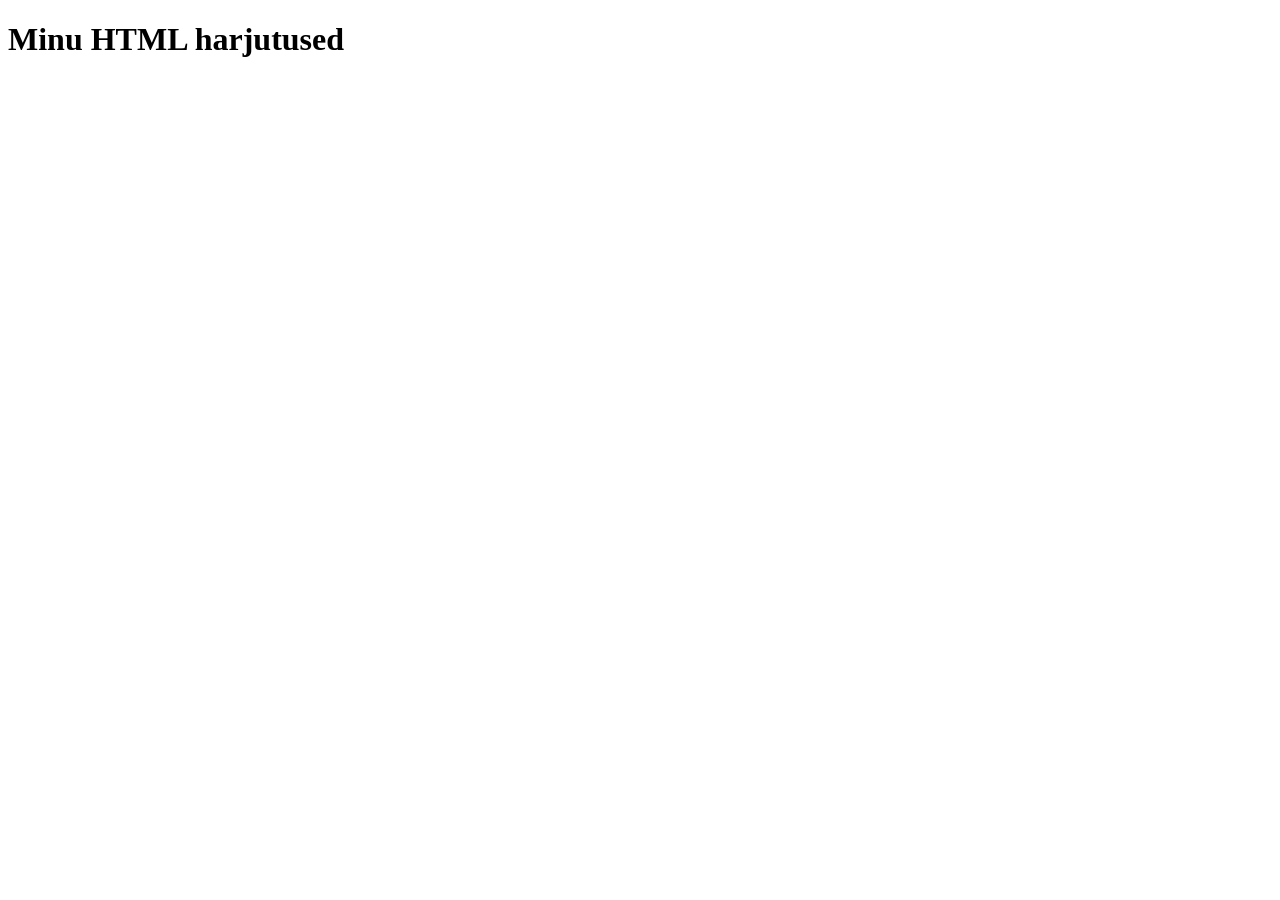
==== index.html @ 12a186f5 "ferfgdfdfdf" ====
<!DOCTYPE html>
<html lang="en">
<head>
  <meta charset="UTF-8">
  <meta name="viewport" content="width=device-width, initial-scale=1.0">
  <title>Document</title>
</head>
<body>
  <h1>Minu HTML harjutused</h1>
</body>
</html>
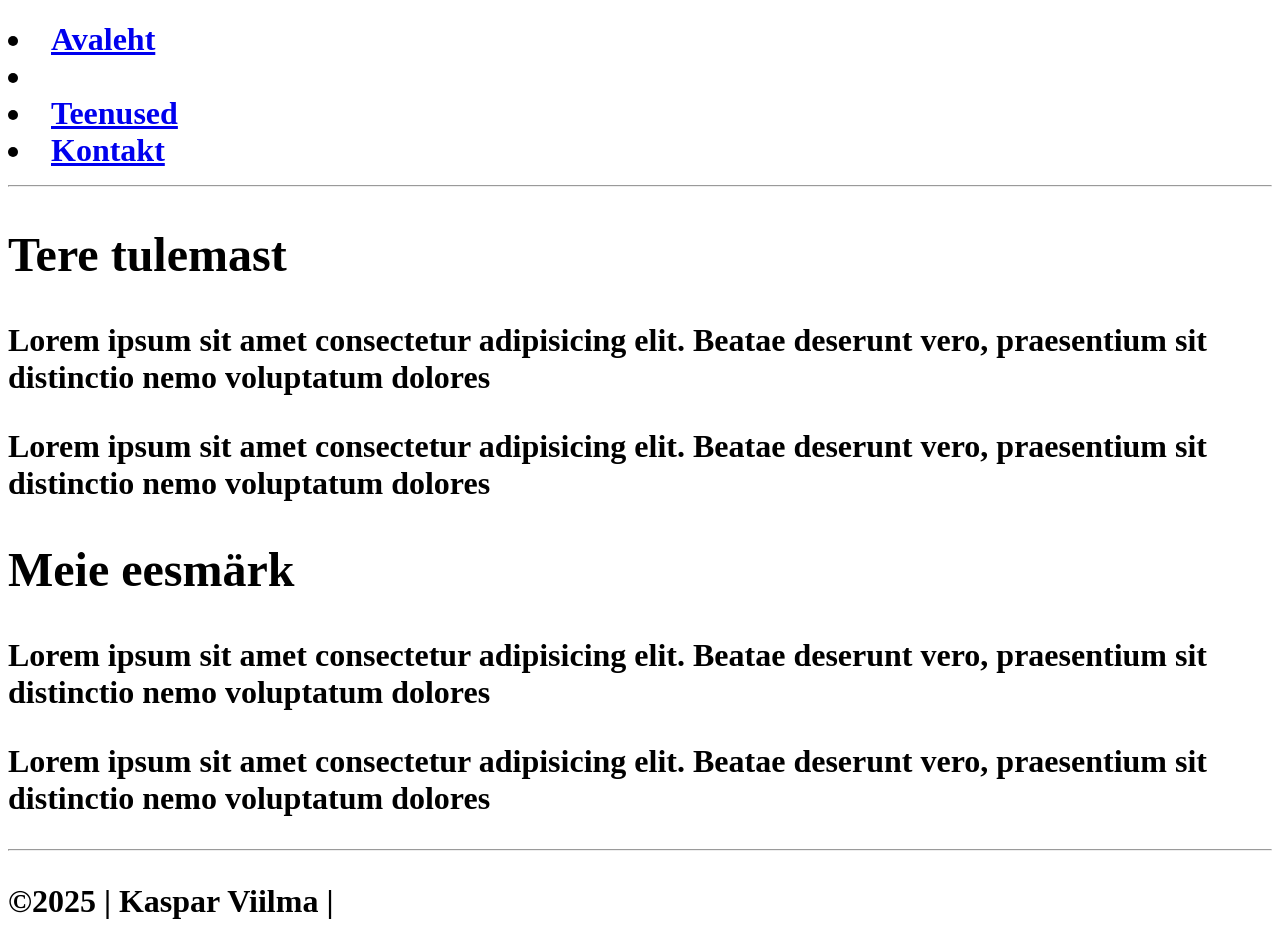
==== commit fdbe259b: "fighjgihtghtrgt" ====
--- a/index.html
+++ b/index.html
@@ -3,9 +3,23 @@
 <head>
   <meta charset="UTF-8">
   <meta name="viewport" content="width=device-width, initial-scale=1.0">
-  <title>Document</title>
+  <title>Ülesanne 5</title>
 </head>
 <body>
-  <h1>Minu HTML harjutused</h1>
+  <h1><veebibeebi</h1>
+</ul>
+     <li><a href="index.html">Avaleht</a><li>
+     <li><a href="teenused.html">Teenused</a></li>
+     <li><a href="kontakt.html">Kontakt</a></li>
+</ul>
+<hr>
+<h2>Tere tulemast</h2>
+<p>Lorem ipsum sit amet consectetur adipisicing elit. Beatae deserunt vero, praesentium sit distinctio nemo voluptatum dolores 
+<p>Lorem ipsum sit amet consectetur adipisicing elit. Beatae deserunt vero, praesentium sit distinctio nemo voluptatum dolores
+<h2>Meie eesmärk</h2>
+<p>Lorem ipsum sit amet consectetur adipisicing elit. Beatae deserunt vero, praesentium sit distinctio nemo voluptatum dolores
+<p>Lorem ipsum sit amet consectetur adipisicing elit. Beatae deserunt vero, praesentium sit distinctio nemo voluptatum dolores
+<hr>
+<p>&copy;2025 | Kaspar Viilma | <a target=""_blank"href="veebibeebi.ee</a></p>
 </body>
 </html>
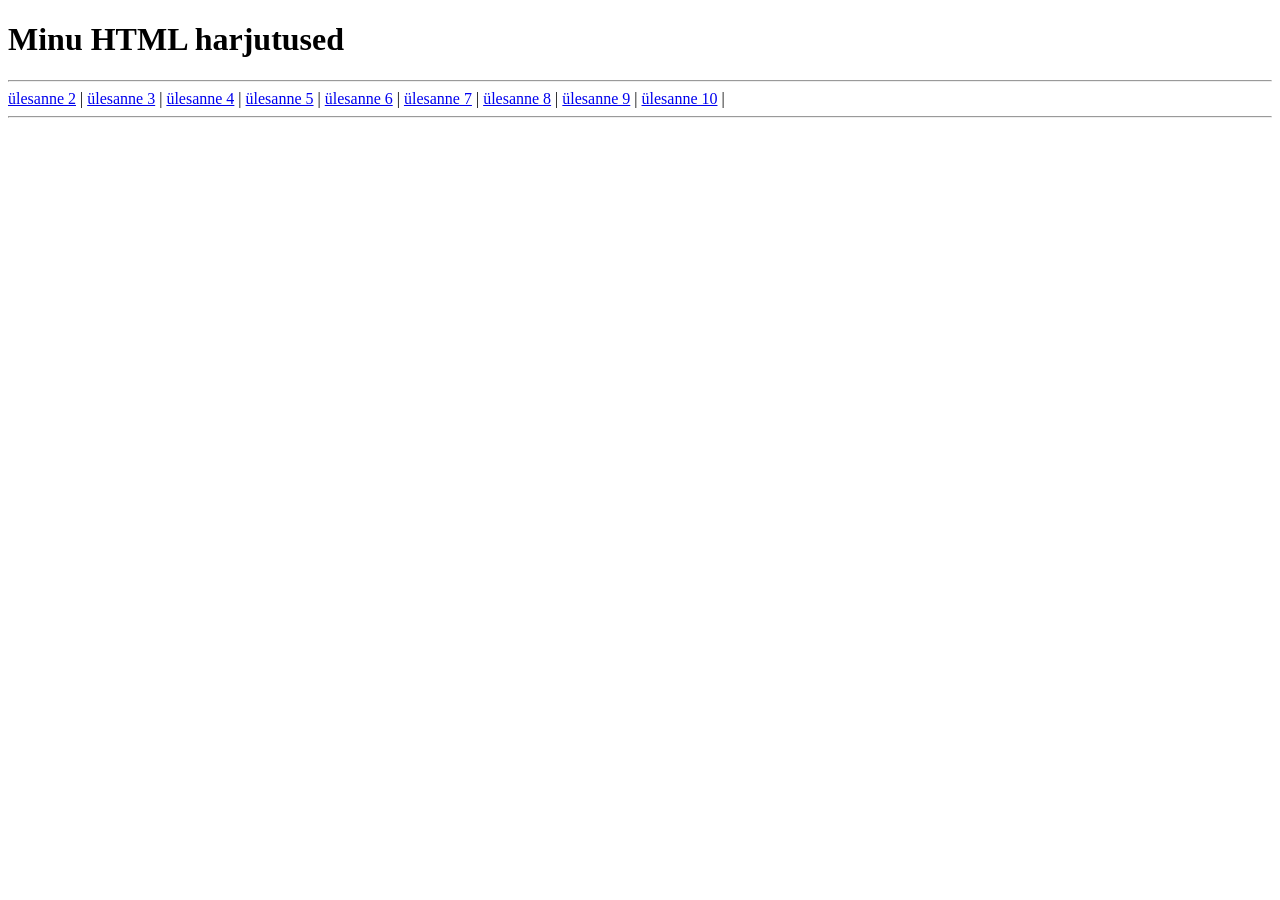
==== commit 37703c9a: "HTML" ====
--- a/index.html
+++ b/index.html
@@ -1,25 +1,23 @@
 <!DOCTYPE html>
-<html lang="en">
+<html lang="et">
 <head>
-  <meta charset="UTF-8">
-  <meta name="viewport" content="width=device-width, initial-scale=1.0">
-  <title>Ülesanne 5</title>
+    <meta charset="UTF-8">
+    <meta name="viewport" content="width=device-width, initial-scale=1.0">
+    <title>Minu HTML harjutused</title>
 </head>
 <body>
-  <h1><veebibeebi</h1>
-</ul>
-     <li><a href="index.html">Avaleht</a><li>
-     <li><a href="teenused.html">Teenused</a></li>
-     <li><a href="kontakt.html">Kontakt</a></li>
-</ul>
-<hr>
-<h2>Tere tulemast</h2>
-<p>Lorem ipsum sit amet consectetur adipisicing elit. Beatae deserunt vero, praesentium sit distinctio nemo voluptatum dolores 
-<p>Lorem ipsum sit amet consectetur adipisicing elit. Beatae deserunt vero, praesentium sit distinctio nemo voluptatum dolores
-<h2>Meie eesmärk</h2>
-<p>Lorem ipsum sit amet consectetur adipisicing elit. Beatae deserunt vero, praesentium sit distinctio nemo voluptatum dolores
-<p>Lorem ipsum sit amet consectetur adipisicing elit. Beatae deserunt vero, praesentium sit distinctio nemo voluptatum dolores
-<hr>
-<p>&copy;2025 | Kaspar Viilma | <a target=""_blank"href="veebibeebi.ee</a></p>
+    <!-- Mina siin jälle :D 30.11.25 -->
+    <h1>Minu HTML harjutused</h1>
+    <hr>
+    <a href="yl02.html">ülesanne 2</a> |
+    <a href="yl03.html">ülesanne 3</a> |
+    <a href="yl04.html">ülesanne 4</a> |
+    <a href="yl05/index.html">ülesanne 5</a> |
+    <a href="yl06.html">ülesanne 6</a> |
+    <a href="yl07.html">ülesanne 7</a> |
+    <a href="yl08.html">ülesanne 8</a> |
+    <a href="yl09.html">ülesanne 9</a> |
+    <a href="yl10.html">ülesanne 10</a> |
+    <hr>
 </body>
 </html>
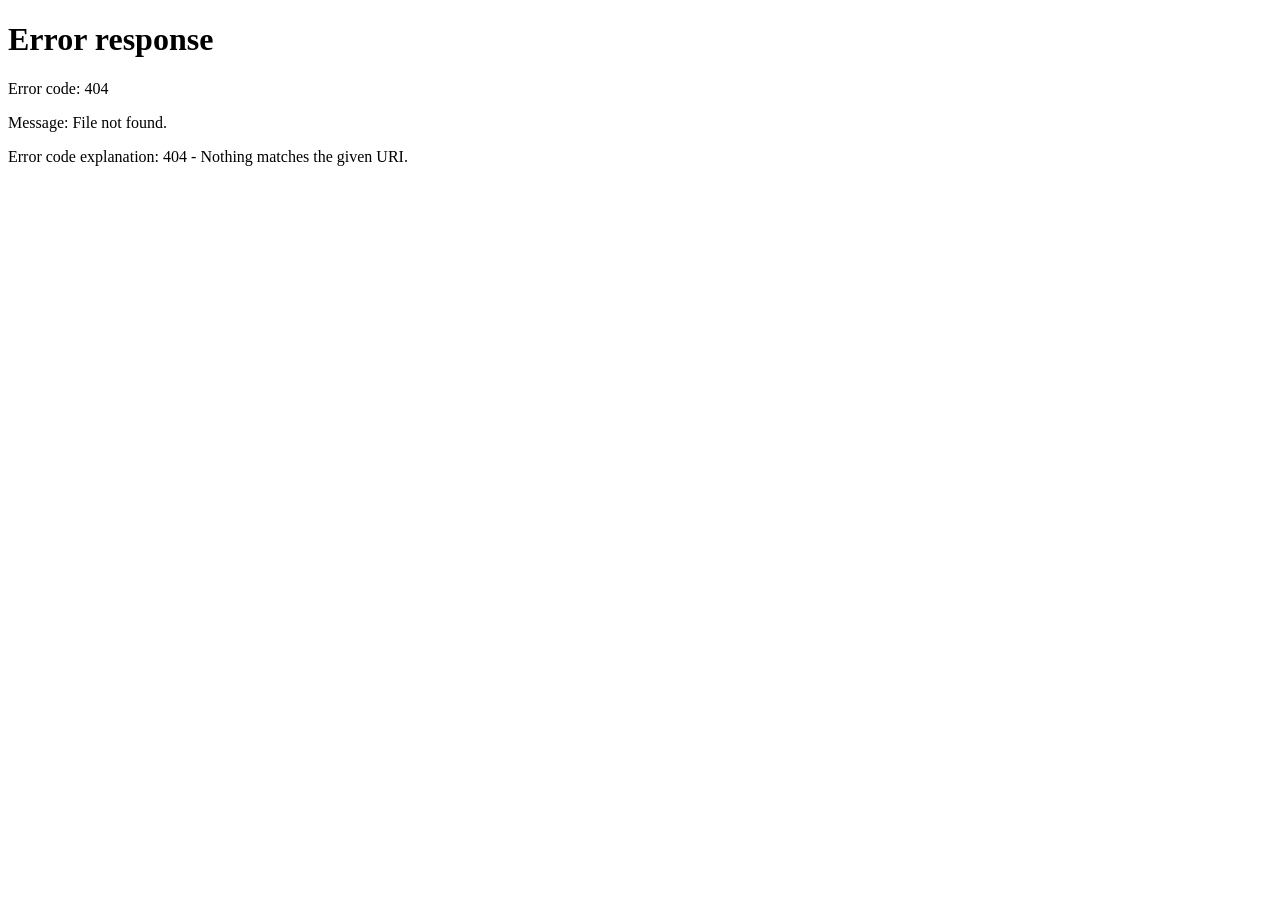
==== commit 67853cdb: "Modify index.html for redirection and content update Updated HTML structure and added a redirect." ====
--- a/index.html
+++ b/index.html
@@ -1,23 +1,12 @@
-<!DOCTYPE html>
+<!doctype html>
 <html lang="et">
-<head>
-    <meta charset="UTF-8">
-    <meta name="viewport" content="width=device-width, initial-scale=1.0">
-    <title>Minu HTML harjutused</title>
-</head>
-<body>
-    <!-- Mina siin jälle :D 30.11.25 -->
-    <h1>Minu HTML harjutused</h1>
-    <hr>
-    <a href="yl02.html">ülesanne 2</a> |
-    <a href="yl03.html">ülesanne 3</a> |
-    <a href="yl04.html">ülesanne 4</a> |
-    <a href="yl05/index.html">ülesanne 5</a> |
-    <a href="yl06.html">ülesanne 6</a> |
-    <a href="yl07.html">ülesanne 7</a> |
-    <a href="yl08.html">ülesanne 8</a> |
-    <a href="yl09.html">ülesanne 9</a> |
-    <a href="yl10.html">ülesanne 10</a> |
-    <hr>
-</body>
-</html>+  <head>
+    <meta charset="utf-8" />
+    <meta http-equiv="refresh" content="0; url=veebiloust/" />
+    <title>Suunan edasi…</title>
+  </head>
+  <body>
+    Kui sind ei suunatud, vajuta siia:
+    <a href="css">Ava veebileht</a>
+  </body>
+</html>
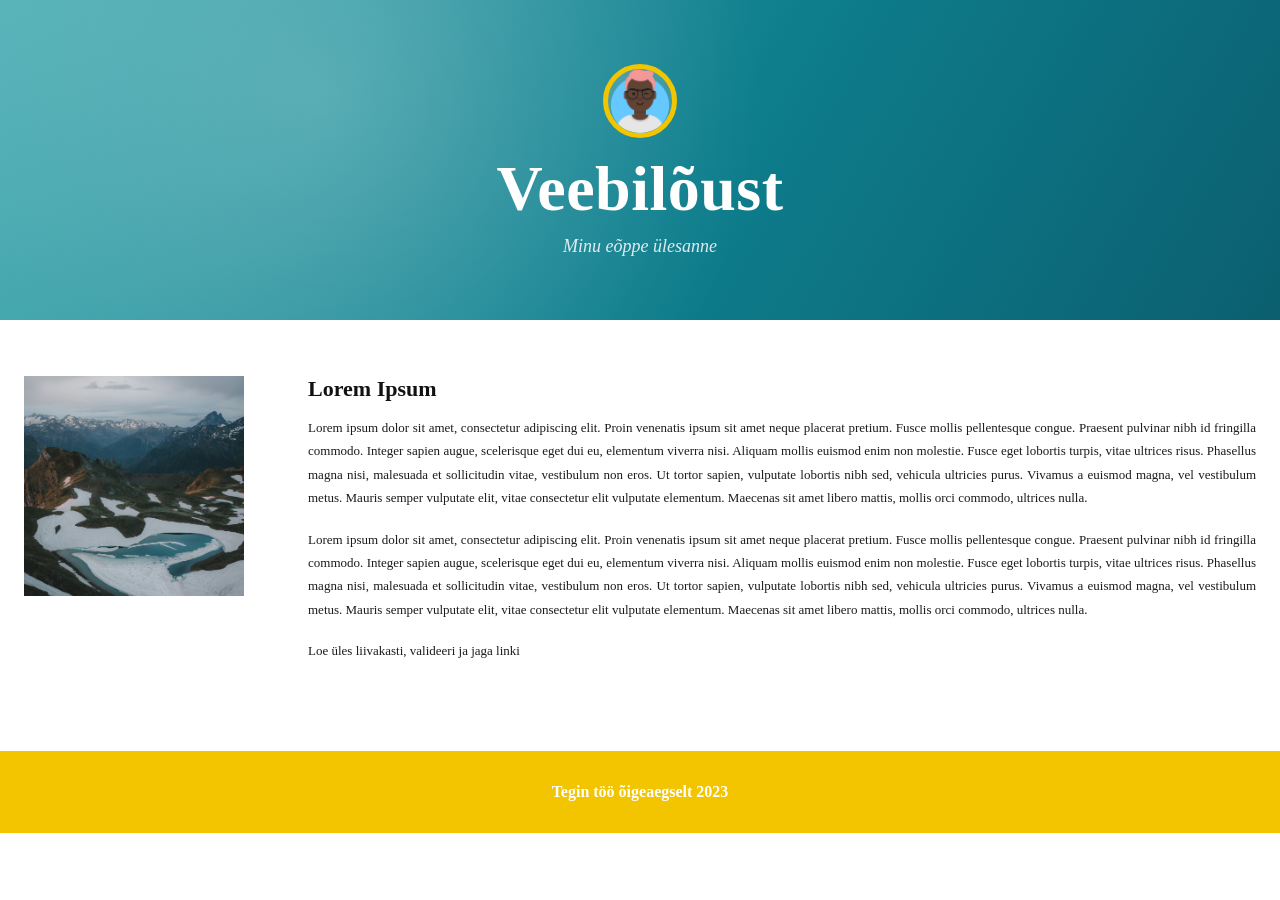
==== commit 6c221c0c: "Change redirect URL in index.html" ====
--- a/index.html
+++ b/index.html
@@ -2,7 +2,7 @@
 <html lang="et">
   <head>
     <meta charset="utf-8" />
-    <meta http-equiv="refresh" content="0; url=veebiloust/" />
+    <meta http-equiv="refresh" content="0; url=css" />
     <title>Suunan edasi…</title>
   </head>
   <body>
